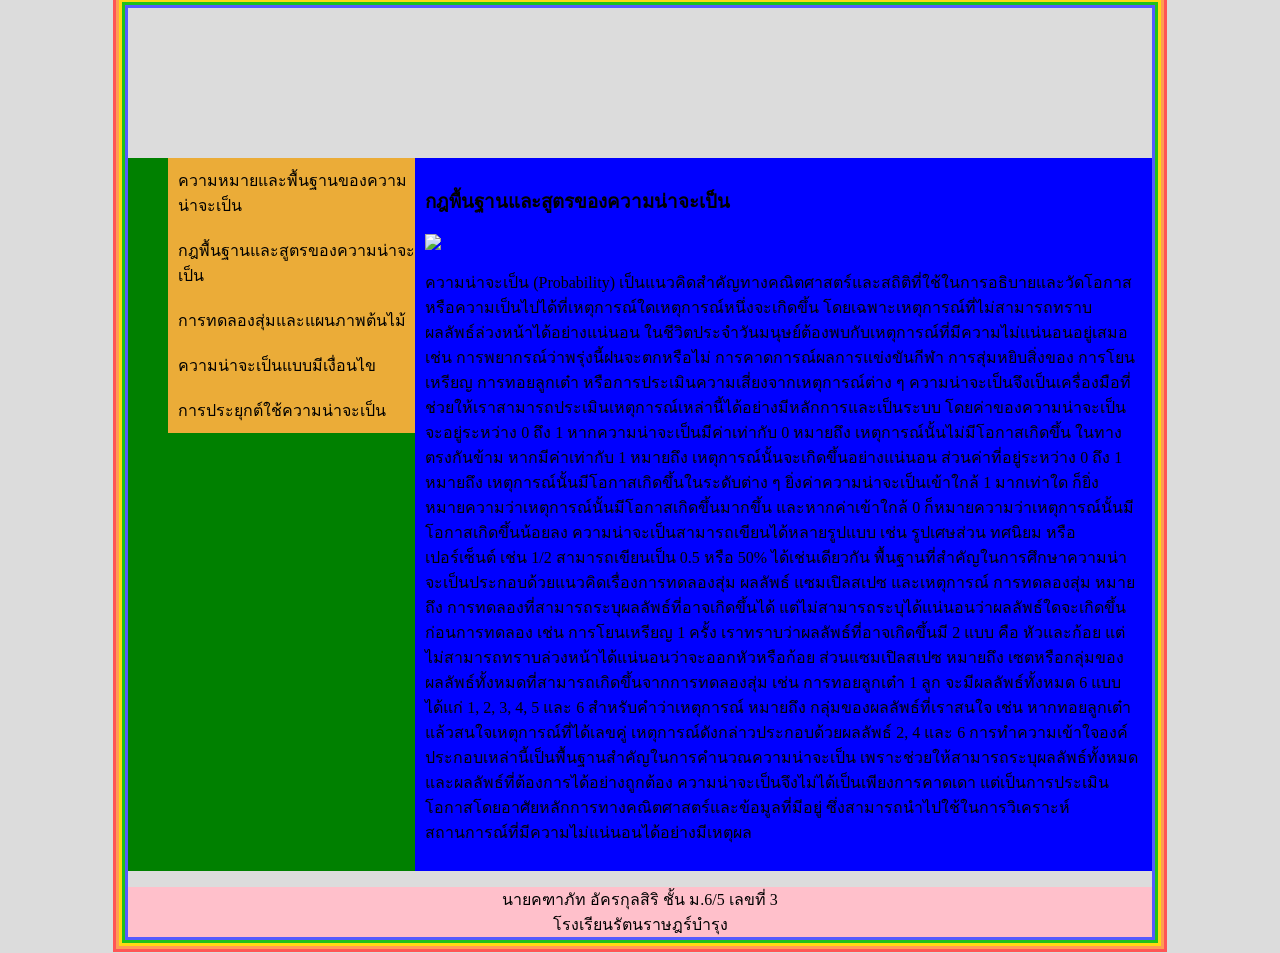
==== p2.html @ 91c1cd33 "Add files via upload" ====
<!DOCTYPE html>
<html lang="th">
<head>
<meta charset="utf-8">
<link rel="stylesheet" href=" mystyle.css">
<title>กฎพื้นฐานและสูตรของความน่าจะเป็น</title>

</head>
<body>
<div class="container">
<header>
</header>
<section>
        <nav>
           <ul style="list-style-type:none;margin:0;padding=0;">
           <li><a href="index.html">ความหมายและพื้นฐานของความน่าจะเป็น</a></li>
           <li><a href="p2.html">กฎพื้นฐานและสูตรของความน่าจะเป็น</a></li>
           <li><a href="p3.html">การทดลองสุ่มและแผนภาพต้นไม้</a></li>
           <li><a href="p4.html">ความน่าจะเป็นแบบมีเงื่อนไข</a></li>
           <li><a href="p5.html">การประยุกต์ใช้ความน่าจะเป็น</a></li>
           </ul>
       </nav>
       <article>
       <h1>กฎพื้นฐานและสูตรของความน่าจะเป็น</h1>
       <img src="images/p2.jpg" style="width:350px;">

           <p>ความน่าจะเป็น (Probability) เป็นแนวคิดสำคัญทางคณิตศาสตร์และสถิติที่ใช้ในการอธิบายและวัดโอกาสหรือความเป็นไปได้ที่เหตุการณ์ใดเหตุการณ์หนึ่งจะเกิดขึ้น โดยเฉพาะเหตุการณ์ที่ไม่สามารถทราบผลลัพธ์ล่วงหน้าได้อย่างแน่นอน ในชีวิตประจำวันมนุษย์ต้องพบกับเหตุการณ์ที่มีความไม่แน่นอนอยู่เสมอ เช่น การพยากรณ์ว่าพรุ่งนี้ฝนจะตกหรือไม่ การคาดการณ์ผลการแข่งขันกีฬา การสุ่มหยิบสิ่งของ การโยนเหรียญ การทอยลูกเต๋า หรือการประเมินความเสี่ยงจากเหตุการณ์ต่าง ๆ ความน่าจะเป็นจึงเป็นเครื่องมือที่ช่วยให้เราสามารถประเมินเหตุการณ์เหล่านี้ได้อย่างมีหลักการและเป็นระบบ โดยค่าของความน่าจะเป็นจะอยู่ระหว่าง 0 ถึง 1 หากความน่าจะเป็นมีค่าเท่ากับ 0 หมายถึง เหตุการณ์นั้นไม่มีโอกาสเกิดขึ้น ในทางตรงกันข้าม หากมีค่าเท่ากับ 1 หมายถึง เหตุการณ์นั้นจะเกิดขึ้นอย่างแน่นอน ส่วนค่าที่อยู่ระหว่าง 0 ถึง 1 หมายถึง เหตุการณ์นั้นมีโอกาสเกิดขึ้นในระดับต่าง ๆ ยิ่งค่าความน่าจะเป็นเข้าใกล้ 1 มากเท่าใด ก็ยิ่งหมายความว่าเหตุการณ์นั้นมีโอกาสเกิดขึ้นมากขึ้น และหากค่าเข้าใกล้ 0 ก็หมายความว่าเหตุการณ์นั้นมีโอกาสเกิดขึ้นน้อยลง ความน่าจะเป็นสามารถเขียนได้หลายรูปแบบ เช่น รูปเศษส่วน ทศนิยม หรือเปอร์เซ็นต์ เช่น 1/2 สามารถเขียนเป็น 0.5 หรือ 50% ได้เช่นเดียวกัน

พื้นฐานที่สำคัญในการศึกษาความน่าจะเป็นประกอบด้วยแนวคิดเรื่องการทดลองสุ่ม ผลลัพธ์ แซมเปิลสเปซ และเหตุการณ์ การทดลองสุ่ม หมายถึง การทดลองที่สามารถระบุผลลัพธ์ที่อาจเกิดขึ้นได้ แต่ไม่สามารถระบุได้แน่นอนว่าผลลัพธ์ใดจะเกิดขึ้นก่อนการทดลอง เช่น การโยนเหรียญ 1 ครั้ง เราทราบว่าผลลัพธ์ที่อาจเกิดขึ้นมี 2 แบบ คือ หัวและก้อย แต่ไม่สามารถทราบล่วงหน้าได้แน่นอนว่าจะออกหัวหรือก้อย ส่วนแซมเปิลสเปซ หมายถึง เซตหรือกลุ่มของผลลัพธ์ทั้งหมดที่สามารถเกิดขึ้นจากการทดลองสุ่ม เช่น การทอยลูกเต๋า 1 ลูก จะมีผลลัพธ์ทั้งหมด 6 แบบ ได้แก่ 1, 2, 3, 4, 5 และ 6 สำหรับคำว่าเหตุการณ์ หมายถึง กลุ่มของผลลัพธ์ที่เราสนใจ เช่น หากทอยลูกเต๋าแล้วสนใจเหตุการณ์ที่ได้เลขคู่ เหตุการณ์ดังกล่าวประกอบด้วยผลลัพธ์ 2, 4 และ 6 การทำความเข้าใจองค์ประกอบเหล่านี้เป็นพื้นฐานสำคัญในการคำนวณความน่าจะเป็น เพราะช่วยให้สามารถระบุผลลัพธ์ทั้งหมดและผลลัพธ์ที่ต้องการได้อย่างถูกต้อง ความน่าจะเป็นจึงไม่ได้เป็นเพียงการคาดเดา แต่เป็นการประเมินโอกาสโดยอาศัยหลักการทางคณิตศาสตร์และข้อมูลที่มีอยู่ ซึ่งสามารถนำไปใช้ในการวิเคราะห์สถานการณ์ที่มีความไม่แน่นอนได้อย่างมีเหตุผล</p>
</article>
</section>
<footer>
<p>นายคฑาภัท อัครกุลสิริ ชั้น ม.6/5 เลขที่ 3<br>โรงเรียนรัตนราษฎร์บำรุง</p>
</footer>
</div>
</body>
</html>
---- mystyle.css ----
body{
           background-color:#DCDCDC;
}

{
           box-sizing:border-box;
           margin: 0;
           pedding:0;

}
.container{
        width:1024px;
        margin: 0 auto;
        box-shadow: rgb(85, 91, 255) 0px 0px 0px 3px, rgb(31, 193, 27) 0px 0px 0px 6px, rgb(255, 217, 19) 0px 0px 0px 9px, rgb(255, 156, 85) 0px 0px 0px 12px, rgb(255, 85, 85) 0px 0px 0px 15px;

}


header{
        background-image:url(image/header.png.png);
        height:150px;

}

nav{
        background-color:green;
        flex:1;width:30%;

}


article{
        float:left;background-color:blue;
        width:70%;padding:10px;}
        section{display:flex;

}


footer{
       background-color:pink;text-align:center;pandding:25px;}
a:link{
        color:black;
        text-decoration:none;
        background-color:#EBAC38;
        display:block;
        width:100%;
        padding:10px;
}
a:visited{
        color:pink;

}
a:hover{
        color:red;
        background-color:#92F58C;

}
a:active{
        color:blue;

}
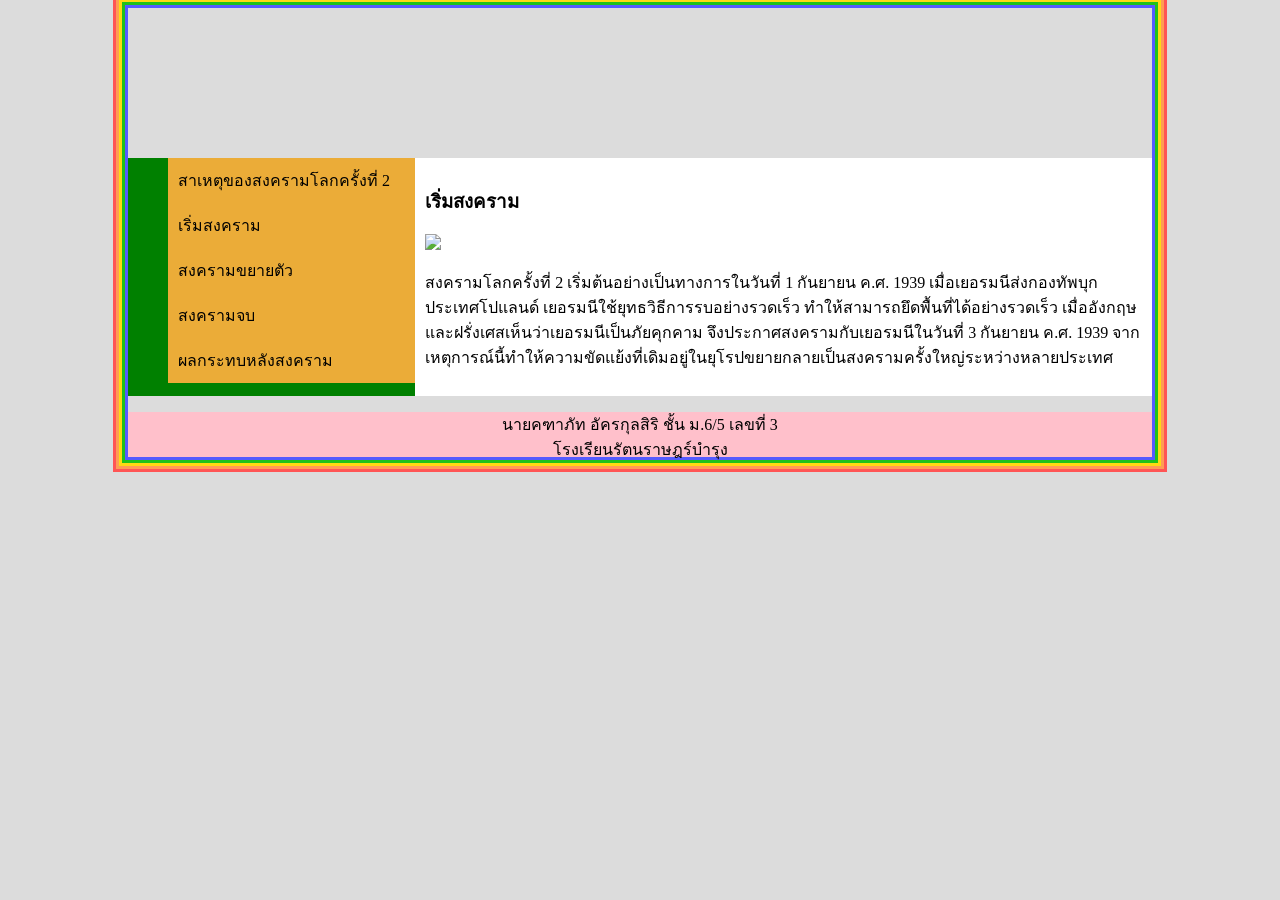
==== commit 01c1de84: "Add files via upload" ====
--- a/p2.html
+++ b/p2.html
@@ -3,7 +3,7 @@
 <head>
 <meta charset="utf-8">
 <link rel="stylesheet" href=" mystyle.css">
-<title>กฎพื้นฐานและสูตรของความน่าจะเป็น</title>
+<title>เริ่มสงคราม</title>
 
 </head>
 <body>
@@ -13,20 +13,18 @@
 <section>
         <nav>
            <ul style="list-style-type:none;margin:0;padding=0;">
-           <li><a href="index.html">ความหมายและพื้นฐานของความน่าจะเป็น</a></li>
-           <li><a href="p2.html">กฎพื้นฐานและสูตรของความน่าจะเป็น</a></li>
-           <li><a href="p3.html">การทดลองสุ่มและแผนภาพต้นไม้</a></li>
-           <li><a href="p4.html">ความน่าจะเป็นแบบมีเงื่อนไข</a></li>
-           <li><a href="p5.html">การประยุกต์ใช้ความน่าจะเป็น</a></li>
+           <li><a href="index.html">สาเหตุของสงครามโลกครั้งที่ 2</a></li>
+           <li><a href="p2.html">เริ่มสงคราม</a></li>
+           <li><a href="p3.html">สงครามขยายตัว</a></li>
+           <li><a href="p4.html">สงครามจบ</a></li>
+           <li><a href="p5.html">ผลกระทบหลังสงคราม</a></li>
            </ul>
        </nav>
        <article>
-       <h1>กฎพื้นฐานและสูตรของความน่าจะเป็น</h1>
-       <img src="images/p2.jpg" style="width:350px;">
+       <h1>เริ่มสงคราม</h1>
+       <img src="image/p2.webp" style="width:350px;">
 
-           <p>ความน่าจะเป็น (Probability) เป็นแนวคิดสำคัญทางคณิตศาสตร์และสถิติที่ใช้ในการอธิบายและวัดโอกาสหรือความเป็นไปได้ที่เหตุการณ์ใดเหตุการณ์หนึ่งจะเกิดขึ้น โดยเฉพาะเหตุการณ์ที่ไม่สามารถทราบผลลัพธ์ล่วงหน้าได้อย่างแน่นอน ในชีวิตประจำวันมนุษย์ต้องพบกับเหตุการณ์ที่มีความไม่แน่นอนอยู่เสมอ เช่น การพยากรณ์ว่าพรุ่งนี้ฝนจะตกหรือไม่ การคาดการณ์ผลการแข่งขันกีฬา การสุ่มหยิบสิ่งของ การโยนเหรียญ การทอยลูกเต๋า หรือการประเมินความเสี่ยงจากเหตุการณ์ต่าง ๆ ความน่าจะเป็นจึงเป็นเครื่องมือที่ช่วยให้เราสามารถประเมินเหตุการณ์เหล่านี้ได้อย่างมีหลักการและเป็นระบบ โดยค่าของความน่าจะเป็นจะอยู่ระหว่าง 0 ถึง 1 หากความน่าจะเป็นมีค่าเท่ากับ 0 หมายถึง เหตุการณ์นั้นไม่มีโอกาสเกิดขึ้น ในทางตรงกันข้าม หากมีค่าเท่ากับ 1 หมายถึง เหตุการณ์นั้นจะเกิดขึ้นอย่างแน่นอน ส่วนค่าที่อยู่ระหว่าง 0 ถึง 1 หมายถึง เหตุการณ์นั้นมีโอกาสเกิดขึ้นในระดับต่าง ๆ ยิ่งค่าความน่าจะเป็นเข้าใกล้ 1 มากเท่าใด ก็ยิ่งหมายความว่าเหตุการณ์นั้นมีโอกาสเกิดขึ้นมากขึ้น และหากค่าเข้าใกล้ 0 ก็หมายความว่าเหตุการณ์นั้นมีโอกาสเกิดขึ้นน้อยลง ความน่าจะเป็นสามารถเขียนได้หลายรูปแบบ เช่น รูปเศษส่วน ทศนิยม หรือเปอร์เซ็นต์ เช่น 1/2 สามารถเขียนเป็น 0.5 หรือ 50% ได้เช่นเดียวกัน
-
-พื้นฐานที่สำคัญในการศึกษาความน่าจะเป็นประกอบด้วยแนวคิดเรื่องการทดลองสุ่ม ผลลัพธ์ แซมเปิลสเปซ และเหตุการณ์ การทดลองสุ่ม หมายถึง การทดลองที่สามารถระบุผลลัพธ์ที่อาจเกิดขึ้นได้ แต่ไม่สามารถระบุได้แน่นอนว่าผลลัพธ์ใดจะเกิดขึ้นก่อนการทดลอง เช่น การโยนเหรียญ 1 ครั้ง เราทราบว่าผลลัพธ์ที่อาจเกิดขึ้นมี 2 แบบ คือ หัวและก้อย แต่ไม่สามารถทราบล่วงหน้าได้แน่นอนว่าจะออกหัวหรือก้อย ส่วนแซมเปิลสเปซ หมายถึง เซตหรือกลุ่มของผลลัพธ์ทั้งหมดที่สามารถเกิดขึ้นจากการทดลองสุ่ม เช่น การทอยลูกเต๋า 1 ลูก จะมีผลลัพธ์ทั้งหมด 6 แบบ ได้แก่ 1, 2, 3, 4, 5 และ 6 สำหรับคำว่าเหตุการณ์ หมายถึง กลุ่มของผลลัพธ์ที่เราสนใจ เช่น หากทอยลูกเต๋าแล้วสนใจเหตุการณ์ที่ได้เลขคู่ เหตุการณ์ดังกล่าวประกอบด้วยผลลัพธ์ 2, 4 และ 6 การทำความเข้าใจองค์ประกอบเหล่านี้เป็นพื้นฐานสำคัญในการคำนวณความน่าจะเป็น เพราะช่วยให้สามารถระบุผลลัพธ์ทั้งหมดและผลลัพธ์ที่ต้องการได้อย่างถูกต้อง ความน่าจะเป็นจึงไม่ได้เป็นเพียงการคาดเดา แต่เป็นการประเมินโอกาสโดยอาศัยหลักการทางคณิตศาสตร์และข้อมูลที่มีอยู่ ซึ่งสามารถนำไปใช้ในการวิเคราะห์สถานการณ์ที่มีความไม่แน่นอนได้อย่างมีเหตุผล</p>
+           <p>สงครามโลกครั้งที่ 2 เริ่มต้นอย่างเป็นทางการในวันที่ 1 กันยายน ค.ศ. 1939 เมื่อเยอรมนีส่งกองทัพบุกประเทศโปแลนด์ เยอรมนีใช้ยุทธวิธีการรบอย่างรวดเร็ว ทำให้สามารถยึดพื้นที่ได้อย่างรวดเร็ว เมื่ออังกฤษและฝรั่งเศสเห็นว่าเยอรมนีเป็นภัยคุกคาม จึงประกาศสงครามกับเยอรมนีในวันที่ 3 กันยายน ค.ศ. 1939 จากเหตุการณ์นี้ทำให้ความขัดแย้งที่เดิมอยู่ในยุโรปขยายกลายเป็นสงครามครั้งใหญ่ระหว่างหลายประเทศ</p>
 </article>
 </section>
 <footer>
--- a/mystyle.css
+++ b/mystyle.css
@@ -18,7 +18,7 @@
 
 
 header{
-        background-image:url(image/header.png.png);
+        background-image:url(image/header.jpg);
         height:150px;
 
 }
@@ -31,15 +31,25 @@
 
 
 article{
-        float:left;background-color:blue;
-        width:70%;padding:10px;}
-        section{display:flex;
+        float:left;
+                background-color:white;
+        width:70%;
+                padding:10px;
+}
+        
+section{
+               display:flex;
 
 }
 
 
 footer{
-       background-color:pink;text-align:center;pandding:25px;}
+       background:pink;
+          height:45px;
+              text-align:center;
+              pandding:25px;
+
+}
 a:link{
         color:black;
         text-decoration:none;
@@ -49,16 +59,16 @@
         padding:10px;
 }
 a:visited{
-        color:pink;
+        color:white;
 
 }
 a:hover{
         color:red;
-        background-color:#92F58C;
+        background-color:#98B58B;
 
 }
 a:active{
-        color:blue;
+        color:black;
 
 }
 
